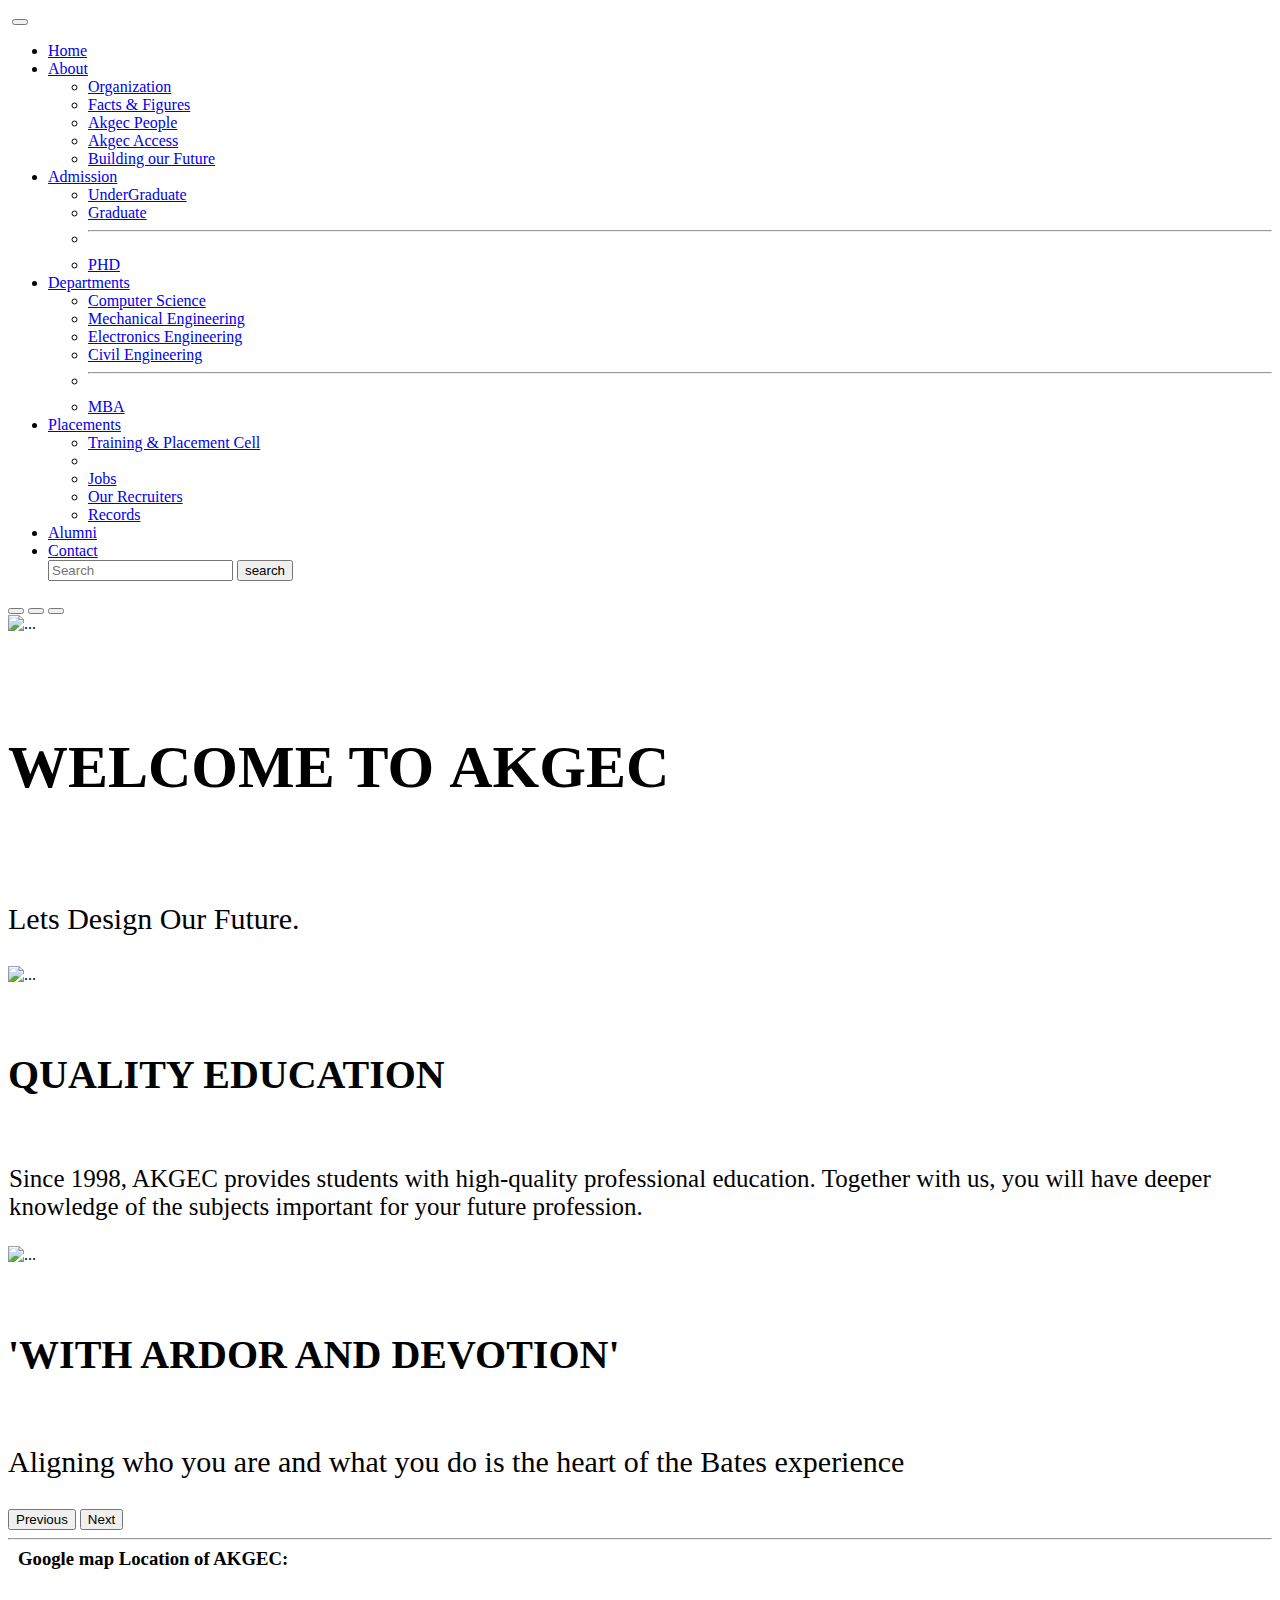
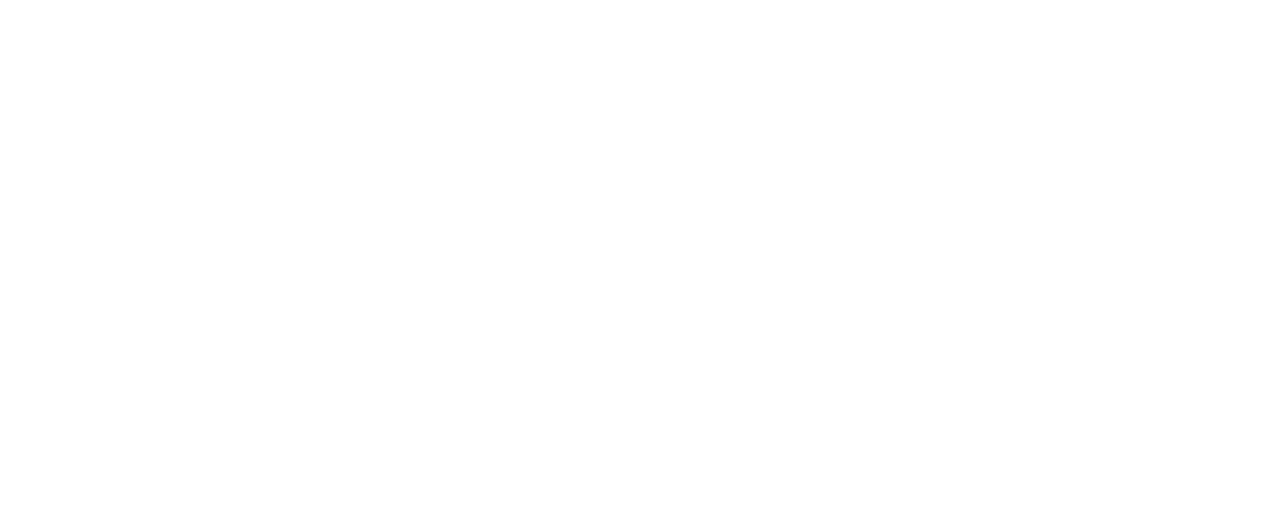
==== index.html @ d56e8477 "csi" ====
<!DOCTYPE html>
<html lang="en">
<head>
    <meta charset="UTF-8">
    <meta http-equiv="X-UA-Compatible" content="IE=edge">
    <meta name="viewport" content="width=device-width, initial-scale=1.0">
    <title>Document</title>
    <link href="https://cdn.jsdelivr.net/npm/bootstrap@5.1.3/dist/css/bootstrap.min.css" rel="stylesheet" integrity="sha384-1BmE4kWBq78iYhFldvKuhfTAU6auU8tT94WrHftjDbrCEXSU1oBoqyl2QvZ6jIW3" crossorigin="anonymous">
    <link rel="stylesheet" href="style.css">
    <link rel="stylesheet" href="https://cdn.jsdelivr.net/npm/@fortawesome/fontawesome-free@5.15.4/css/fontawesome.min.css">
    
</head>
<body>
    <div class="header">
        <div class="menu-bar">
            <nav class="navbar navbar-expand-lg navbar-light">
                <div class="container-fluid">
                  <a class="navbar-brand" href="#"><img class="imagee" src="./photos/logo.jpg" alt=""></a>
                  <button class="navbar-toggler" type="button" data-bs-toggle="collapse" data-bs-target="#navbarNav" aria-controls="navbarNav" aria-expanded="false" aria-label="Toggle navigation">
                    <i class="fas fa-bars"></i>
                  </button>
                  <div class="collapse navbar-collapse" id="navbarNav">
                    <ul class="navbar-nav ml-auto">
                      <li class="nav-item">
                        <a class="nav-link" aria-current="page" href="1.html">Home</a>
                      </li>
                      <li class="nav-item dropdown">
                        <a class="nav-link dropdown-toggle" href="#" id="navbarDropdown" role="button" data-bs-toggle="dropdown" aria-expanded="false">
                          About
                        </a>
                        <ul class="dropdown-menu" aria-labelledby="navbarDropdown">
                          <li><a class="dropdown-item" href="#">Organization</a></li>
                          <li><a class="dropdown-item" href="#">Facts & Figures</a></li>
                          <li><a class="dropdown-item" href="#">Akgec People</a></li>
                          <li><a class="dropdown-item" href="#">Akgec Access</a></li>
                          <li><a class="dropdown-item" href="#">Building our Future</a></li>
                          
                        </ul>
                      </li>
                      
                      
                      <li class="nav-item dropdown">
                        <a class="nav-link dropdown-toggle" href="#" id="navbarDropdown" role="button" data-bs-toggle="dropdown" aria-expanded="false">
                          Admission
                        </a>
                        <ul class="dropdown-menu" aria-labelledby="navbarDropdown">
                          <li><a class="dropdown-item" href="#">UnderGraduate</a></li>
                          <li><a class="dropdown-item" href="#">Graduate</a></li>
                          <li><hr class="dropdown-divider"></li>
                          <li><a class="dropdown-item" href="#">PHD</a></li>
                        </ul>
                      </li>
                      <li class="nav-item dropdown">
                        <a class="nav-link dropdown-toggle" href="#" id="navbarDropdown" role="button" data-bs-toggle="dropdown" aria-expanded="false">
                          Departments
                        </a>
                        <ul class="dropdown-menu" aria-labelledby="navbarDropdown">
                          <li><a class="dropdown-item" href="#">Computer Science</a></li>
                          <li><a class="dropdown-item" href="#">Mechanical Engineering</a></li>
                          <li><a class="dropdown-item" href="#">Electronics Engineering</a></li>
                          <li><a class="dropdown-item" href="#">Civil Engineering</a></li>
                          <li><hr class="dropdown-divider"></li>
                          <li><a class="dropdown-item" href="#">MBA</a></li>
                        </ul>
                        
                      </li>
                      <li class="nav-item dropdown">
                        <a class="nav-link dropdown-toggle" href="#" id="navbarDropdown" role="button" data-bs-toggle="dropdown" aria-expanded="false">
                          Placements
                        </a>
                        <ul class="dropdown-menu" aria-labelledby="navbarDropdown">
                          <li><a class="dropdown-item" href="#">Training & Placement Cell</a></li>
                          <li><a class="dropdown-item" href="#"></a></li>
                          <li><a class="dropdown-item" href="#">Jobs</a></li>
                          <li><a class="dropdown-item" href="#">Our Recruiters</a></li>
                          <li><a class="dropdown-item" href="#">Records</a></li>
                          
                        </ul>
                        <li class="nav-item">
                            <a class="nav-link" href="#">Alumni</a>
                          </li>
                        <li class="nav-item">
                            <a class="nav-link" href="#">Contact</a>
                          </li>
                        
                      </li>
                      <form class="d-flex">
                        <input class="form-control me-2" type="search" placeholder="Search" aria-label="Search">
                        <button class="btn btn-outline-success" type="submit">search</button>
                      </form>


                    </ul>
                  </div>
                </div>
              </nav>
        </div>
    </div>

    <div class="carosel">
        <div id="carouselExampleCaptions" class="carousel slide" data-bs-ride="carousel">
            <div class="carousel-indicators">
              <button type="button" data-bs-target="#carouselExampleCaptions" data-bs-slide-to="0" class="active" aria-current="true" aria-label="Slide 1"></button>
              <button type="button" data-bs-target="#carouselExampleCaptions" data-bs-slide-to="1" aria-label="Slide 2"></button>
              <button type="button" data-bs-target="#carouselExampleCaptions" data-bs-slide-to="2" aria-label="Slide 3"></button>
            </div>
            <div class="carousel-inner">
              <div class="carousel-item active">
                <img  src="./photos/3.jpg" class="d-block w-100" alt="...">
                <div class="carousel-caption d-none d-md-block">
                  <h5 style="font-size: 60px;   ">WELCOME TO <strong>AKGEC</strong></h5>
                  <p style="font-size: 30px;">Lets Design Our Future.</p>
                </div>
              </div>
              <div class="carousel-item">
                <img src="./photos/4.jpg" class="d-block w-100" alt="...">
                <div class="carousel-caption d-none d-md-block">
                  <h5 style="font-size: 40px; color: rgb(2, 3, 3);"> <strong>QUALITY EDUCATION</strong></h5>
                  <p style="font-size: 25px; font-weight: 100; color: rgb(3, 2, 2); margin-left: 1px;"><b style="width: max-content;"> Since 1998, AKGEC provides students with high-quality professional
                    education. Together with us, you will have deeper knowledge of the
                    subjects important for your future profession.</b></p>
                </div>
              </div>
              <div class="carousel-item">
                <img src="./photos/5.jpg" class="d-block w-100" alt="...">
                <div class="carousel-caption d-none d-md-block">
                  <h5 style="font-size: 40px;">'WITH ARDOR AND DEVOTION'</h5>
                  <p style="font-size: 30px;">Aligning who you are and what you do is the heart of the Bates experience</p>
                </div>
              </div>
            </div>
            <button class="carousel-control-prev" type="button" data-bs-target="#carouselExampleCaptions" data-bs-slide="prev">
              <span class="carousel-control-prev-icon" aria-hidden="true"></span>
              <span class="visually-hidden">Previous</span>
            </button>
            <button class="carousel-control-next" type="button" data-bs-target="#carouselExampleCaptions" data-bs-slide="next">
              <span class="carousel-control-next-icon" aria-hidden="true"></span>
              <span class="visually-hidden">Next</span>
            </button>
          </div>
    </div>
    <hr>
    <h3 style="margin-top: 3px; margin-left: 10px;">Google map Location of AKGEC:</h3>
    <div class="map">
        <p style="margin-top: 20px; margin-left: 10px;" ><iframe src="https://www.google.com/maps/embed?pb=!1m18!1m12!1m3!1d3500.467007802245!2d77.49981541505731!3d28.675673582400822!2m3!1f0!2f0!3f0!3m2!1i1024!2i768!4f13.1!3m3!1m2!1s0x390cf30885b1e2a5%3A0x9983675e24c6638b!2sAKGEC%3A%20Ajay%20Kumar%20Garg%20Engineering%20College%2C%20Ghaziabad!5e0!3m2!1sen!2sin!4v1640639203943!5m2!1sen!2sin" width="1500" height="500" style="border:0;" allowfullscreen="" loading="lazy"></iframe></p>
    </div>
    <div style="background-color: black;">

    </div>
    



    <script src="https://cdn.jsdelivr.net/npm/bootstrap@5.1.3/dist/js/bootstrap.bundle.min.js" integrity="sha384-ka7Sk0Gln4gmtz2MlQnikT1wXgYsOg+OMhuP+IlRH9sENBO0LRn5q+8nbTov4+1p" crossorigin="anonymous"></script>
</body>
</html>
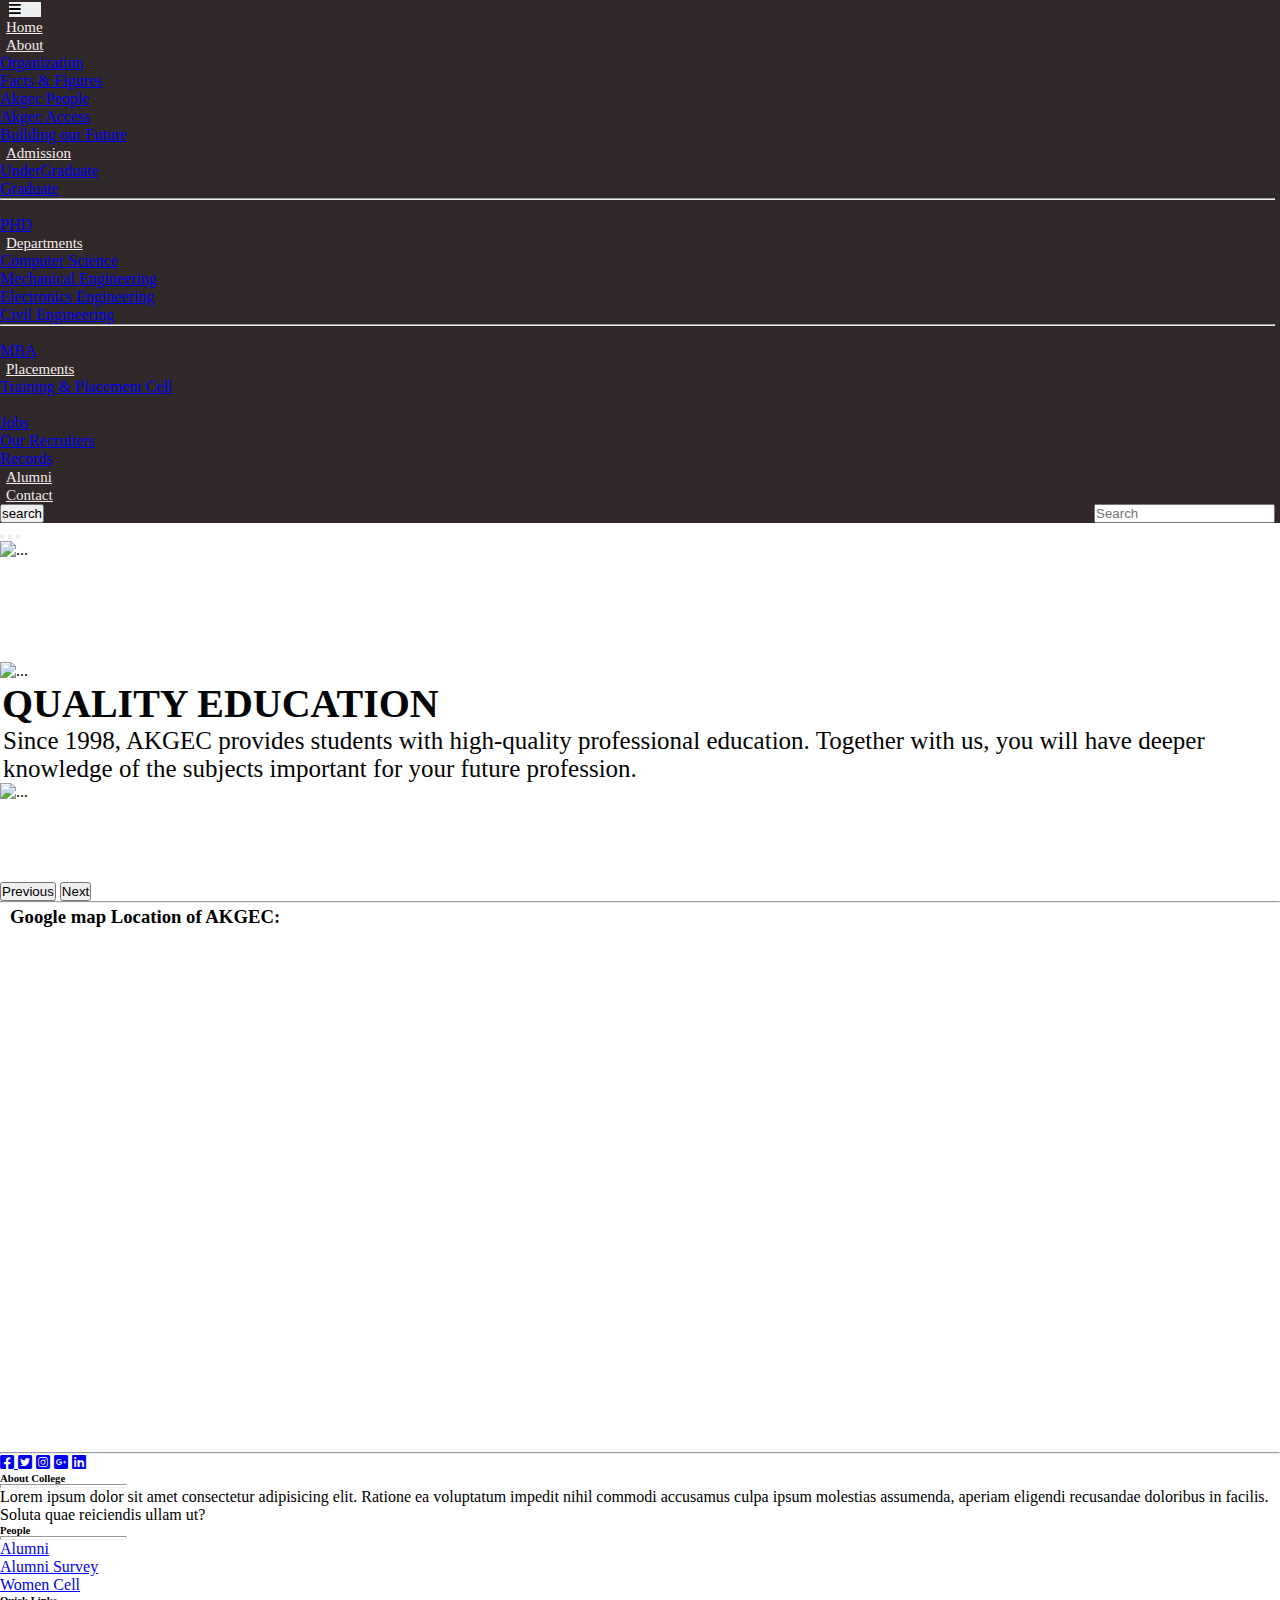
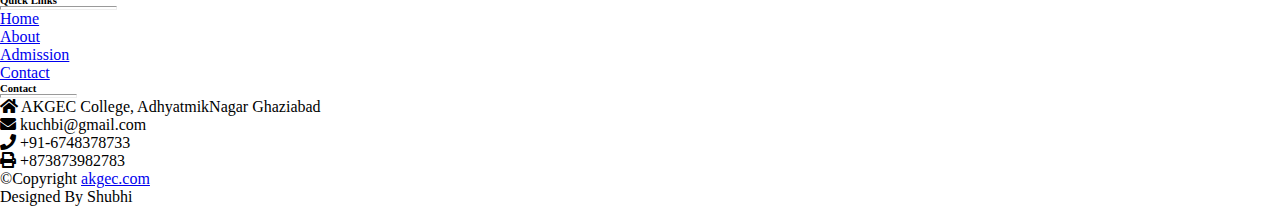
==== commit 1b6bc315: "last commit" ====
--- a/index.html
+++ b/index.html
@@ -8,6 +8,9 @@
     <link href="https://cdn.jsdelivr.net/npm/bootstrap@5.1.3/dist/css/bootstrap.min.css" rel="stylesheet" integrity="sha384-1BmE4kWBq78iYhFldvKuhfTAU6auU8tT94WrHftjDbrCEXSU1oBoqyl2QvZ6jIW3" crossorigin="anonymous">
     <link rel="stylesheet" href="style.css">
     <link rel="stylesheet" href="https://cdn.jsdelivr.net/npm/@fortawesome/fontawesome-free@5.15.4/css/fontawesome.min.css">
+    <link href="https://cdnjs.cloudflare.com/ajax/libs/font-awesome/5.15.1/css/all.min.css"rel="stylesheet"/>
+    <link href="https://fonts.googleapis.com/css?family=Roboto:300,400,500,700&display=swap"rel="stylesheet"/>
+    <link href="https://cdnjs.cloudflare.com/ajax/libs/mdb-ui-kit/3.10.1/mdb.min.css"rel="stylesheet"/>
     
 </head>
 <body>
@@ -16,13 +19,13 @@
             <nav class="navbar navbar-expand-lg navbar-light">
                 <div class="container-fluid">
                   <a class="navbar-brand" href="#"><img class="imagee" src="./photos/logo.jpg" alt=""></a>
-                  <button class="navbar-toggler" type="button" data-bs-toggle="collapse" data-bs-target="#navbarNav" aria-controls="navbarNav" aria-expanded="false" aria-label="Toggle navigation">
+                  <button class="navbar-toggler bg-light" type="button" data-bs-toggle="collapse" data-bs-target="#navbarNav" aria-controls="navbarNav" aria-expanded="false" aria-label="Toggle navigation">
                     <i class="fas fa-bars"></i>
                   </button>
                   <div class="collapse navbar-collapse" id="navbarNav">
                     <ul class="navbar-nav ml-auto">
                       <li class="nav-item">
-                        <a class="nav-link" aria-current="page" href="1.html">Home</a>
+                        <a class="nav-link active" aria-current="page" href="home.html">Home</a>
                       </li>
                       <li class="nav-item dropdown">
                         <a class="nav-link dropdown-toggle" href="#" id="navbarDropdown" role="button" data-bs-toggle="dropdown" aria-expanded="false">
@@ -77,19 +80,19 @@
                           
                         </ul>
                         <li class="nav-item">
-                            <a class="nav-link" href="#">Alumni</a>
+                            <a class="nav-link" href="alumni.html">Alumni</a>
                           </li>
                         <li class="nav-item">
-                            <a class="nav-link" href="#">Contact</a>
+                            <a class="nav-link" href="footer.html">Contact</a>
                           </li>
                         
                       </li>
-                      <form class="d-flex">
-                        <input class="form-control me-2" type="search" placeholder="Search" aria-label="Search">
-                        <button class="btn btn-outline-success" type="submit">search</button>
+                      <form class="d-flex float-right">
+                        <input class="form-control me-2 float-right" type="search" placeholder="Search" aria-label="Search">
+                        <button class="btn btn-outline-success float-right" type="submit">search</button>
                       </form>
 
-
+                    
                     </ul>
                   </div>
                 </div>
@@ -107,14 +110,14 @@
             <div class="carousel-inner">
               <div class="carousel-item active">
                 <img  src="./photos/3.jpg" class="d-block w-100" alt="...">
-                <div class="carousel-caption d-none d-md-block">
-                  <h5 style="font-size: 60px;   ">WELCOME TO <strong>AKGEC</strong></h5>
-                  <p style="font-size: 30px;">Lets Design Our Future.</p>
+                <div class="carousel-caption ">
+                  <h5 class="caption1" style="font-size: 60px;   ">WELCOME TO <strong>AKGEC</strong></h5>
+                  <p class="caption2" style="font-size: 30px;">Lets Design Our Future.</p>
                 </div>
               </div>
               <div class="carousel-item">
                 <img src="./photos/4.jpg" class="d-block w-100" alt="...">
-                <div class="carousel-caption d-none d-md-block">
+                <div class="carousel-caption ">
                   <h5 style="font-size: 40px; color: rgb(2, 3, 3);"> <strong>QUALITY EDUCATION</strong></h5>
                   <p style="font-size: 25px; font-weight: 100; color: rgb(3, 2, 2); margin-left: 1px;"><b style="width: max-content;"> Since 1998, AKGEC provides students with high-quality professional
                     education. Together with us, you will have deeper knowledge of the
@@ -123,7 +126,7 @@
               </div>
               <div class="carousel-item">
                 <img src="./photos/5.jpg" class="d-block w-100" alt="...">
-                <div class="carousel-caption d-none d-md-block">
+                <div class="carousel-caption ">
                   <h5 style="font-size: 40px;">'WITH ARDOR AND DEVOTION'</h5>
                   <p style="font-size: 30px;">Aligning who you are and what you do is the heart of the Bates experience</p>
                 </div>
@@ -147,10 +150,82 @@
     <div style="background-color: black;">
 
     </div>
+<hr>
+    <div>
+      <footer class="page-footer bg-dark">
+        <div class="bg-dark">
+            <div class="container">
+                <div class="row py-4 d-flex align-items-center bg-dark">
+
+                    <div class="col-md-12 text-center">
+                    <a href="#"> <i class="fab fa-facebook-square text-white mr-4"></i> </a>
+                    <a href="#"> <i class="fab fa-twitter-square text-white mr-4"></i></a>
+                    <a href="#"> <i class="fab fa-instagram-square text-white mr-4"></i></a>
+                    <a href="#"> <i class="fab fa-google-plus-square text-white mr-4"></i></a>
+                    <a href="#"> <i class="fab fa-linkedin text-white "></i></a>
+                    </div>
+                </div>
+            </div>
+        </div>
+
+        <div class="container text-center text-md-left mt-5">
+            <div class="row">
+                <div class="col-md-3 mx-auto mb-4">
+                    <h6 class="text-uppercase font-weight-bold">About College</h6>
+                    <hr class="bg-success mb-4 mt-0 d-inline-block mx-auto" style="width: 125px; height: 2px;">
+                    <p class="mt-2">Lorem ipsum dolor sit amet consectetur adipisicing elit. Ratione ea voluptatum impedit nihil commodi accusamus culpa ipsum molestias assumenda, aperiam eligendi recusandae doloribus in facilis. Soluta quae reiciendis ullam ut?</p>
+                </div>
+                    <div class="col-md-2 mx-auto mb-4">
+                    <h6 class="text-uppercase font-weight-bold">People</h6>
+                    <hr class="bg-success mb-4 mt-0 d-inline-block mx-auto" style="width: 125px; height: 2px;">
+                    <ul class="list-unstyled">
+                        <li class="my-2"><a href="#">Alumni</a></li>
+                        <li class="my-2"><a href="#">Alumni Survey</a></li>
+                        <li class="my-2"><a href="#">Women Cell</a></li>
+                    </ul>
+                </div>
+                <div class="col-md-2 mx-auto mb-4">
+                    <h6 class="text-uppercase font-weight-bold">Quick Links</h6>
+                    <hr class="bg-success mb-4 mt-0 d-inline-block mx-auto" style="width: 115px; height: 2px;">
+
+                    <ul class="list-unstyled">
+                        <li class="my-2"><a href="#">Home</a></li>
+                        <li class="my-2"><a href="#">About</a></li>
+                        <li class="my-2"><a href="#">Admission</a></li>
+                        <li class="my-2"><a href="#">Contact</a></li>
+                    </ul>
+                </div>
+
+                <div class="col-md-3 mx-auto mb-4">
+                    <h6 class="text-uppercase font-weight-bold">Contact</h6>
+                    <hr class="bg-success mb-4 mt-0 d-inline-block mx-auto" style="width: 75px; height: 2px;">
+
+                    <ul class="list-unstyled">
+                        <li class="my-2"><i class="fas fa-home mr-3"></i> AKGEC College, AdhyatmikNagar Ghaziabad </a></li>
+                        <li class="my-2"><i class="fas fa-envelope mr-3"></i> kuchbi@gmail.com </a></li>
+                        <li class="my-2"><i class="fas fa-phone mr-3"></i> +91-6748378733 </a></li>
+                        <li class="my-2"><i class="fas fa-print mr-3"></i> +873873982783</a></li>
+                    </ul>
+                </div>
+            </div>
+        </div>
+        <div class="footer-copyright text-center py-3">
+            <p>&copy;Copyright
+            <a href="#">akgec.com</a></p>
+            <p>Designed By Shubhi</p>
+        </div>
+
+    </footer>
+    </div>
+
+
+
     
+    
 
 
 
     <script src="https://cdn.jsdelivr.net/npm/bootstrap@5.1.3/dist/js/bootstrap.bundle.min.js" integrity="sha384-ka7Sk0Gln4gmtz2MlQnikT1wXgYsOg+OMhuP+IlRH9sENBO0LRn5q+8nbTov4+1p" crossorigin="anonymous"></script>
+    <script type="text/javascript" src="https://cdnjs.cloudflare.com/ajax/libs/mdb-ui-kit/3.10.1/mdb.min.js"></script>
 </body>
 </html>--- a/style.css
+++ b/style.css
@@ -0,0 +1,61 @@
+*{
+    margin: 0px;
+    padding: 0px;
+}
+
+.menu-bar{
+    background-color: rgb(49, 41, 41);
+}
+.nav-link{
+    font-size: 15px;
+    margin: 6px;
+    color: rgb(243, 236, 236)!important;
+    font-weight: 500;
+
+}
+.imagee{
+    margin-left: 5px;
+    max-width: 80px;
+
+}
+
+.navbar-nav{
+    align-items: left;
+    margin-right: 5px;
+}
+
+.menu-bar .navbar-toggler{
+    padding-right: 20px;
+    outline: none!important;
+    border: none!important;
+}
+
+.navbar .fa{
+    color: #fff!important;
+    font-size: 26px;
+}
+.nav-link:hover{
+    font-weight: 600;
+    border-bottom: 1px solid #fff;
+    /* border-top: 1px solid white; */
+}
+@media only screen and (max-width: 100px){
+    .nav-link:hover{
+        border-bottom: none!important;
+    }
+    .carousel-caption .caption1 .caption2{
+        font-size: 10px;
+    }
+    .map{
+        width: 15px;
+    }
+}
+.form-control{
+    float: right;
+}
+
+.carousel-caption{
+    color: #ffffff;
+    text-align: left;
+    margin-left: 2px;
+}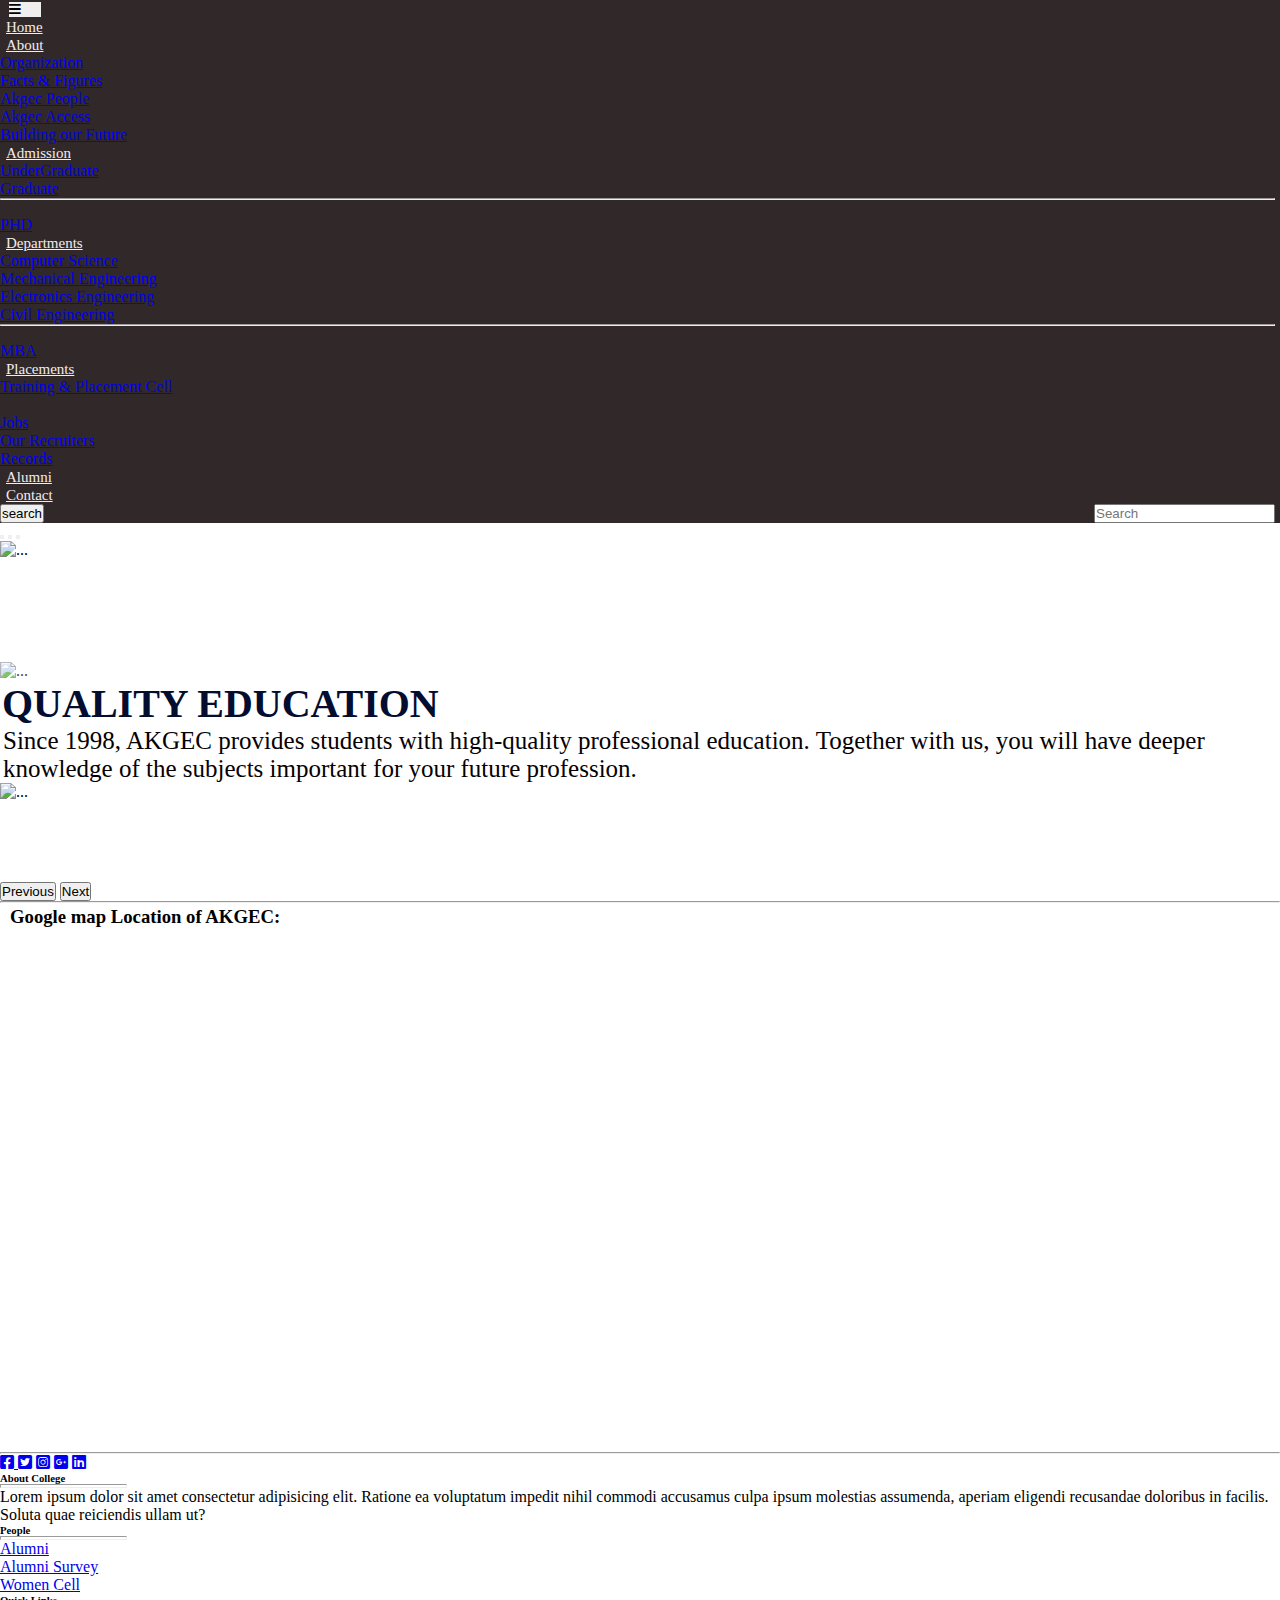
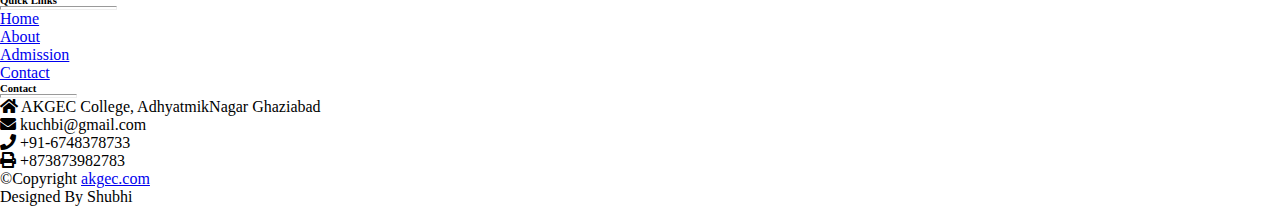
==== commit 8224c74a: "csi" ====
--- a/index.html
+++ b/index.html
@@ -116,10 +116,10 @@
                 </div>
               </div>
               <div class="carousel-item">
-                <img src="./photos/4.jpg" class="d-block w-100" alt="...">
+                <img style="opacity: 0.75;" src="./photos/4.jpg" class="d-block w-100" alt="...">
                 <div class="carousel-caption ">
-                  <h5 style="font-size: 40px; color: rgb(2, 3, 3);"> <strong>QUALITY EDUCATION</strong></h5>
-                  <p style="font-size: 25px; font-weight: 100; color: rgb(3, 2, 2); margin-left: 1px;"><b style="width: max-content;"> Since 1998, AKGEC provides students with high-quality professional
+                  <h5 style="font-size: 40px; color: rgb(2, 13, 48);"> <strong>QUALITY EDUCATION</strong></h5>
+                  <p style="font-size: 25px; font-weight: 100; color: rgb(5, 0, 1); margin-left: 1px;"><b style="width: max-content;"> Since 1998, AKGEC provides students with high-quality professional
                     education. Together with us, you will have deeper knowledge of the
                     subjects important for your future profession.</b></p>
                 </div>
@@ -128,7 +128,7 @@
                 <img src="./photos/5.jpg" class="d-block w-100" alt="...">
                 <div class="carousel-caption ">
                   <h5 style="font-size: 40px;">'WITH ARDOR AND DEVOTION'</h5>
-                  <p style="font-size: 30px;">Aligning who you are and what you do is the heart of the Bates experience</p>
+                  <p style="font-size: 30px;">Aligning who you are and what you do is the heart of the Akgecs experience</p>
                 </div>
               </div>
             </div>
@@ -179,7 +179,7 @@
                     <h6 class="text-uppercase font-weight-bold">People</h6>
                     <hr class="bg-success mb-4 mt-0 d-inline-block mx-auto" style="width: 125px; height: 2px;">
                     <ul class="list-unstyled">
-                        <li class="my-2"><a href="#">Alumni</a></li>
+                        <li class="my-2"><a href="alumni.html">Alumni</a></li>
                         <li class="my-2"><a href="#">Alumni Survey</a></li>
                         <li class="my-2"><a href="#">Women Cell</a></li>
                     </ul>
@@ -189,10 +189,10 @@
                     <hr class="bg-success mb-4 mt-0 d-inline-block mx-auto" style="width: 115px; height: 2px;">
 
                     <ul class="list-unstyled">
-                        <li class="my-2"><a href="#">Home</a></li>
+                        <li class="my-2"><a href="home.html">Home</a></li>
                         <li class="my-2"><a href="#">About</a></li>
                         <li class="my-2"><a href="#">Admission</a></li>
-                        <li class="my-2"><a href="#">Contact</a></li>
+                        <li class="my-2"><a href="footer.html">Contact</a></li>
                     </ul>
                 </div>
 
--- a/style.css
+++ b/style.css
@@ -11,7 +11,6 @@
     margin: 6px;
     color: rgb(243, 236, 236)!important;
     font-weight: 500;
-
 }
 .imagee{
     margin-left: 5px;
@@ -41,7 +40,7 @@
 }
 @media only screen and (max-width: 100px){
     .nav-link:hover{
-        border-bottom: none!important;
+        border-bottom: none !important;
     }
     .carousel-caption .caption1 .caption2{
         font-size: 10px;
